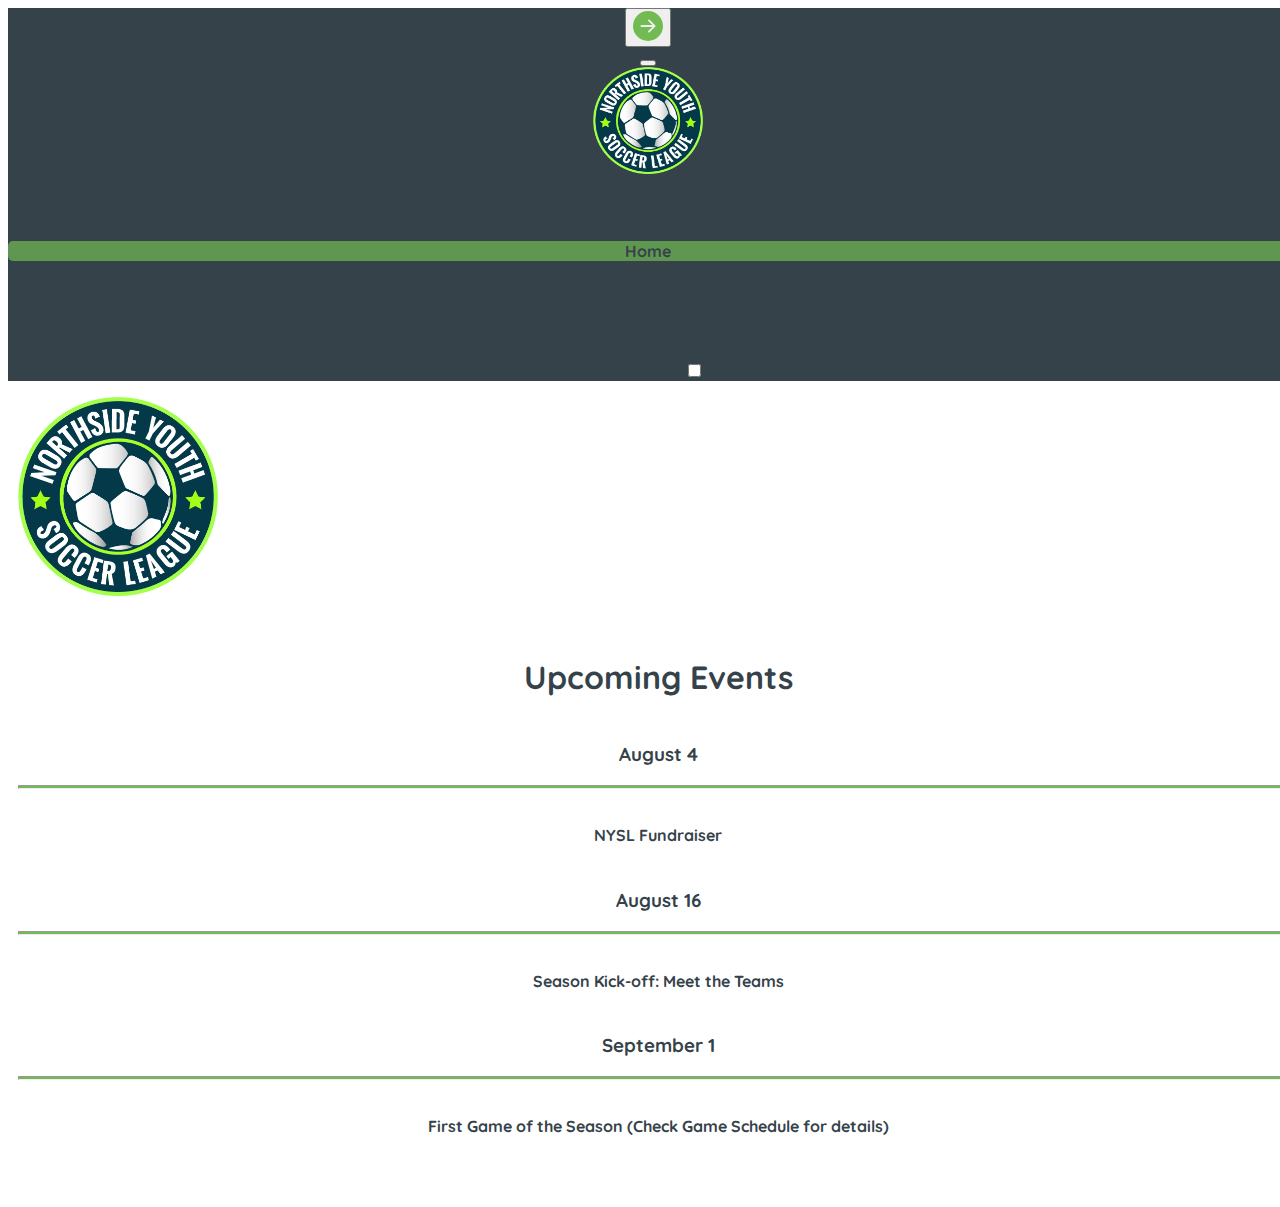
==== docs/index.html @ 81581d51 "Add files via upload" ====
<!DOCTYPE html>
<html lang="en">
<head>
  <meta charset="utf-8" />
  <meta name="author" content="Lee Knowlton" />
  <meta name="description" content="The NYSL Homepage" />
  <meta name="viewport" content="width=device-width, initial-scale=1.0">
  <title>NYSL Home - Northside Youth Soccer League</title>
  <link href="https://cdn.jsdelivr.net/npm/bootstrap@5.1.3/dist/css/bootstrap.min.css" rel="stylesheet" integrity="sha384-1BmE4kWBq78iYhFldvKuhfTAU6auU8tT94WrHftjDbrCEXSU1oBoqyl2QvZ6jIW3" crossorigin="anonymous">

  <link href="css/nysl_3.css" rel="stylesheet" type="text/css" />
</head>
	
<body>
  <div id="container">

    <nav class="navbar navbar-light bg-light">
      <div class="container-fluid">
        <button class="navbar-toggler" type="button" data-bs-toggle="offcanvas" data-bs-target="#offcanvasNavbar" aria-controls="offcanvasNavbar">
          <svg xmlns="http://www.w3.org/2000/svg" width="30" height="30" fill="#72bb53" class="bi bi-arrow-right-circle-fill" viewBox="0 0 16 16">
            <path d="M8 0a8 8 0 1 1 0 16A8 8 0 0 1 8 0zM4.5 7.5a.5.5 0 0 0 0 1h5.793l-2.147 2.146a.5.5 0 0 0 .708.708l3-3a.5.5 0 0 0 0-.708l-3-3a.5.5 0 1 0-.708.708L10.293 7.5H4.5z"/>
          </svg>
        </button>
        <div class="offcanvas offcanvas-start" tabindex="-1" id="offcanvasNavbar" aria-labelledby="offcanvasNavbarLabel">
          <div class="offcanvas-header">
            <button type="button" class="btn-close text-reset" data-bs-dismiss="offcanvas" aria-label="Close"></button>
          </div>
          <div class="offcanvas-body">
            
            <div class="img-name-nav">
              <img class="img-nav" src="./css/images/nysl_logo.png" alt="">
              <h4 class="p-2">Nombre</h4>
            </div>
            <ul class="navbar-nav me-auto mb-2 mb-lg-0">
                <li class="active-nav"> Home</li>
                <li><a href="about.html">About NYSL</a></li>
                <li><a href="registration.html">Registration</a></li>
                <li><a href="info.html">Game Information</a></li>
                <li><a href="rules.html">Rules</a></li>
                <li><a href="contact.html">Contact</a></li>
                <li><label> Dark Mode:
                  <input type="checkbox" class="checkbox" id="switch">
                  <span class="slider round"></span>  
              </label></li>
            </ul>
          </div>
        </div>
      </div>
    </nav>
    
    <div class="text-center d-flex align-items-center" id="bodycontent">
      <img src="./css/images/nysl_logo.png" class="logo" alt="">
      <div id="upcoming">
       
        <h1 class="titulo">Upcoming Events</h1>
        <h3 class="body-title"><br>August 4</h3>
        <hr>
        <p class="indent"><br>NYSL Fundraiser</p>
        
        <h3 class="body-title"><br> August 16</h3>
        <hr>
        <p class="indent"><br>Season Kick-off: Meet the Teams</p>
        
        <h3 class="body-title"><br>September 1</h3>
        <hr>
        <p class="indent"><br> First Game of the Season (Check Game Schedule for details)<br></p>
      </div>
    </div>
  </div>

  <script src="https://cdn.jsdelivr.net/npm/bootstrap@5.1.3/dist/js/bootstrap.bundle.min.js" integrity="sha384-ka7Sk0Gln4gmtz2MlQnikT1wXgYsOg+OMhuP+IlRH9sENBO0LRn5q+8nbTov4+1p" crossorigin="anonymous"></script>
  <script src="darkMode.js"></script>
</body>
</html>
---- docs/css/nysl_3.css ----
@import url('https://fonts.googleapis.com/css2?family=DM+Sans&family=Dancing+Script&family=Quicksand&display=swap');
@import url('https://fonts.googleapis.com/css2?family=Asap&family=DM+Sans&family=Dancing+Script&family=Quicksand&display=swap');

body{
  display: flex;
  min-height: 100vh;
  flex-direction: column;
}



#container{
  font-family: Quicksand;
  width: 100vw;
  height: 90vh;
  text-align: left;
  margin-left: 0;
  margin-right: auto;
  color: #35424a;
  font-weight: bold;
}

.logo
{
  width: 200px;
  height: 199px;
}

.titulo
{
  color: #35424a;
  font-weight: bold;
}

.btn-form
{
  background-color: #5cb85c;
  color: white;
}

.page-link
{
  background-color: #5cb85c;
  color: white;
}

.accordion-button 
{
  background-color: #5cb85c;
  color: white;
  margin: 12px 0px;
}

.modal-content
{
  background-color: black;
  text-align: center;
  font-weight: 5px;
  color: white;
}

.navbar
{
  text-align: center;
  background-color: #35424a;
}

.offcanvas
{
  width: 100%;
}

.input-form
{
  margin: 5px;
  padding: 2px;
  width: 100%;
}

hr  
{
  background-color: #72bb53;
  height: 2px !important;
  color: #72bb53;
  opacity: 100;
  margin-bottom: 5px;
}

#nav {
  position: fixed;
  height: 100vh;
  width: 10vw;
  padding: 0;
  top: 30%;
  line-height: 150%;
  z-index: 1;
  background: white;
  color: black;
  font-family: Asap;
  text-align: center;
}

.carousel-item
{
  margin-bottom: 25px;
}

.img-nav
{
  width: 110px;
  height: 107px;
}

.img-right
{
  width: 52px;
  height: 50px;
}

ul
{
  padding: 0;
}

.email
{
  color: rgba(0, 89, 255, 0.904);
}

#carousel-calendar
{
  height: 70vh;
}

.offcanvas-body
{
  height: 100%;
}

.navbar-nav
{
  height: 80%;
 display: flex;
 flex-direction: column;
 justify-content: space-evenly;
}

.navbar-nav li a 
{
  padding: 10px;
  /* text-align: left; */
  color: #35424a; 
  text-decoration: none;
}

.pagination
{
  display: flex;
  justify-content: space-evenly;
  margin-top: auto;
}

.navigation 
{
  width: 100%;
  margin-top: auto;
}

.active-pagination .page-link
{
  background-color: #35424a;
}

.active-nav
{
  background-color: #72bb53;
  border-radius: 5px;
  opacity: 70%;
  font-weight: bold;
}

.btn-form
{
  width: 40%;
  margin: 20px 10px;
  font-weight: bold;
  color: #35424a;
  background-color: white;
  border: #5cb85c 2px solid;

}

#bodycontent{
  display: flex;
  flex-direction: column;
  padding: 0px 10px; 
  width: 100%;
  height: 100%;
  text-align: center;
}

#form-container
{
  min-height: 670px;
  display: flex;
  flex-direction: column;
  justify-content: space-evenly;
  align-items: center;
}


.contract p
{
  font-size: 15px;
}


#infotable th{
  text-decoration: underline;
  border: #72bb53 solid 1px;
  padding-top: 1em; 
}

#infotable td{
  text-align: center;
  border: #72bb53 solid 1px;
}

#titlecenter{
  text-align: center;
}

#upcoming 
{
  text-align: center;
  margin-top: 40px;
}

iframe{
  border: 0;
  overflow: hidden;
  margin: 0;
}

#infotable h3, #rules h3{
  display: inline-block;
  margin-top: 1em;
  margin-bottom: 0;
  font-size: 1em;
}

table
{
  width: 100%;
  margin: 15px 0px;
}

#gamelocations td{
  padding: 2em;
}

legend{
  font-weight: bold;
}

fieldset{
  margin: 2em 0;
}

fieldset label{
  padding-left: 2em;
}

.impinfo{
  font-weight: bold;
  font-size:  .95em;
  padding: 0em;
}

.note{
  font-weight: normal;
  font-size: 1.0em;
}

.uniformchoice, .contract{
  font-size: .8em;
}

.announcement{
font-style: italic; 
text-decoration: underline;
}

fieldset{
  border:solid 1px green;
}

form h3{
  font-size: 1em;
  font-weight: bold;
  text-decoration: underline;
}

.form-control{
  /* padding:4px; */
  width: 100%;
  border:solid 1px green;
  margin: 20px 0px 20px 0px;
}

.inputs-texts
{
  width: 100%;
}

.carousel
{
  height: 90%;
}

.body-title
{
  font-weight: bold;
}

.light
{
    background-color: white !important;
    color: black !important;
}
.dark
{
    background-color: black !important;
    color: white !important;
}
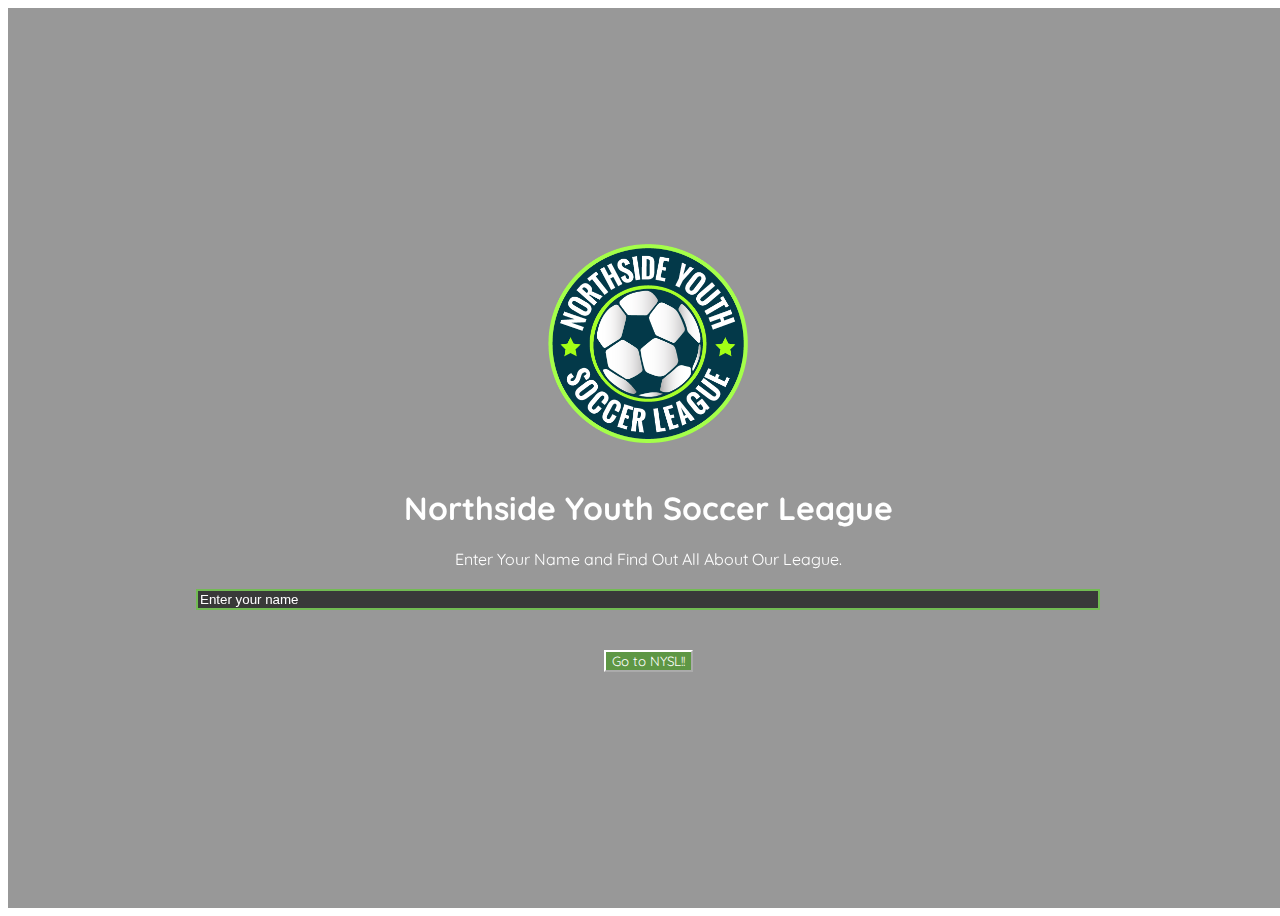
==== commit 6d7e6fa3: "Add files via upload" ====
--- a/docs/index.html
+++ b/docs/index.html
@@ -1,74 +1,43 @@
 <!DOCTYPE html>
 <html lang="en">
 <head>
-  <meta charset="utf-8" />
-  <meta name="author" content="Lee Knowlton" />
-  <meta name="description" content="The NYSL Homepage" />
-  <meta name="viewport" content="width=device-width, initial-scale=1.0">
-  <title>NYSL Home - Northside Youth Soccer League</title>
+    <meta charset="UTF-8">
+    <meta http-equiv="X-UA-Compatible" content="IE=edge">
+    <meta name="viewport" content="width=device-width, initial-scale=1.0">
+    <title>Document</title> 
   <link href="https://cdn.jsdelivr.net/npm/bootstrap@5.1.3/dist/css/bootstrap.min.css" rel="stylesheet" integrity="sha384-1BmE4kWBq78iYhFldvKuhfTAU6auU8tT94WrHftjDbrCEXSU1oBoqyl2QvZ6jIW3" crossorigin="anonymous">
+    <link rel="stylesheet" href="./css/nysl_3.css">
+    <link rel="shortcut icon" href="./css/images/nysl_logo.png" type="image/x-icon">
+</head>
+<body>
+    <div class="capa"></div>
+    <video id="videoBG" autoplay muted loop>
+        <source src="./video/video-background.mp4" type="video/mp4">
+    </video>
 
-  <link href="css/nysl_3.css" rel="stylesheet" type="text/css" />
-</head>
-	
-<body>
-  <div id="container">
+    <div id="welcome-container">
+        <div>
+            <img src="./css/images/nysl_logo.png" class="logo" id="logo-welcome">
 
-    <nav class="navbar navbar-light bg-light">
-      <div class="container-fluid">
-        <button class="navbar-toggler" type="button" data-bs-toggle="offcanvas" data-bs-target="#offcanvasNavbar" aria-controls="offcanvasNavbar">
-          <svg xmlns="http://www.w3.org/2000/svg" width="30" height="30" fill="#72bb53" class="bi bi-arrow-right-circle-fill" viewBox="0 0 16 16">
-            <path d="M8 0a8 8 0 1 1 0 16A8 8 0 0 1 8 0zM4.5 7.5a.5.5 0 0 0 0 1h5.793l-2.147 2.146a.5.5 0 0 0 .708.708l3-3a.5.5 0 0 0 0-.708l-3-3a.5.5 0 1 0-.708.708L10.293 7.5H4.5z"/>
-          </svg>
-        </button>
-        <div class="offcanvas offcanvas-start" tabindex="-1" id="offcanvasNavbar" aria-labelledby="offcanvasNavbarLabel">
-          <div class="offcanvas-header">
-            <button type="button" class="btn-close text-reset" data-bs-dismiss="offcanvas" aria-label="Close"></button>
-          </div>
-          <div class="offcanvas-body">
+        </div> 
+        <br>  
+        <div>
             
-            <div class="img-name-nav">
-              <img class="img-nav" src="./css/images/nysl_logo.png" alt="">
-              <h4 class="p-2">Nombre</h4>
-            </div>
-            <ul class="navbar-nav me-auto mb-2 mb-lg-0">
-                <li class="active-nav"> Home</li>
-                <li><a href="about.html">About NYSL</a></li>
-                <li><a href="registration.html">Registration</a></li>
-                <li><a href="info.html">Game Information</a></li>
-                <li><a href="rules.html">Rules</a></li>
-                <li><a href="contact.html">Contact</a></li>
-                <li><label> Dark Mode:
-                  <input type="checkbox" class="checkbox" id="switch">
-                  <span class="slider round"></span>  
-              </label></li>
-            </ul>
-          </div>
+            <h1>
+                Northside Youth Soccer League
+            </h1>
+            <form action="home.html" onsubmit="cargaNombre(event)">    
+                <label class="m-2" for="loadName"> Enter Your Name and Find Out All About Our League. </label>
+                  <div class="input-group flex-nowrap">
+                    <input type="text" class="form-control" autocomplete="off" id="inpName" placeholder="Enter your name">
+                   </div>
+                <br>
+                <button class="btn btn-success" for="inpName" type="submit">Go to NYSL!!</button>             
+            </form>
         </div>
-      </div>
-    </nav>
-    
-    <div class="text-center d-flex align-items-center" id="bodycontent">
-      <img src="./css/images/nysl_logo.png" class="logo" alt="">
-      <div id="upcoming">
-       
-        <h1 class="titulo">Upcoming Events</h1>
-        <h3 class="body-title"><br>August 4</h3>
-        <hr>
-        <p class="indent"><br>NYSL Fundraiser</p>
-        
-        <h3 class="body-title"><br> August 16</h3>
-        <hr>
-        <p class="indent"><br>Season Kick-off: Meet the Teams</p>
-        
-        <h3 class="body-title"><br>September 1</h3>
-        <hr>
-        <p class="indent"><br> First Game of the Season (Check Game Schedule for details)<br></p>
-      </div>
+
     </div>
-  </div>
 
-  <script src="https://cdn.jsdelivr.net/npm/bootstrap@5.1.3/dist/js/bootstrap.bundle.min.js" integrity="sha384-ka7Sk0Gln4gmtz2MlQnikT1wXgYsOg+OMhuP+IlRH9sENBO0LRn5q+8nbTov4+1p" crossorigin="anonymous"></script>
-  <script src="darkMode.js"></script>
+<script src="https://cdn.jsdelivr.net/npm/bootstrap@5.1.3/dist/js/bootstrap.bundle.min.js" integrity="sha384-ka7Sk0Gln4gmtz2MlQnikT1wXgYsOg+OMhuP+IlRH9sENBO0LRn5q+8nbTov4+1p" crossorigin="anonymous"></script>
 </body>
 </html>--- a/docs/css/nysl_3.css
+++ b/docs/css/nysl_3.css
@@ -2,12 +2,30 @@
 @import url('https://fonts.googleapis.com/css2?family=Asap&family=DM+Sans&family=Dancing+Script&family=Quicksand&display=swap');
 
 body{
+  font-family: Quicksand;
   display: flex;
   min-height: 100vh;
   flex-direction: column;
-}
-
-
+  color: #35424a;
+}
+
+.navbar-nav li
+{
+  display: flex;
+  justify-content: center;
+  height: 40px;
+  align-items: center;
+}
+
+.progressbar-completo
+{
+  background-color: #72bb53;
+}
+
+.progressbar-restante
+{
+  background-color: #35424a;
+}
 
 #container{
   font-family: Quicksand;
@@ -34,19 +52,19 @@
 
 .btn-form
 {
-  background-color: #5cb85c;
+  background-color: #72bb53;
   color: white;
 }
 
 .page-link
 {
-  background-color: #5cb85c;
+  background-color: #72bb53;
   color: white;
 }
 
 .accordion-button 
 {
-  background-color: #5cb85c;
+  background-color: #72bb53;
   color: white;
   margin: 12px 0px;
 }
@@ -115,11 +133,28 @@
 {
   width: 52px;
   height: 50px;
-}
+  animation-name: rotacion;
+  animation-duration: 3s;
+  animation-delay: 0ms;
+  animation-iteration-count: infinite;
+
+}
+
+@keyframes rotacion 
+{ 
+  /* 50% {	transform:rotateY(180deg);} */
+  100% {transform:rotateY(360deg);}
+}
+
 
 ul
 {
   padding: 0;
+}
+
+li
+{
+  list-style:none;
 }
 
 .email
@@ -147,10 +182,12 @@
 
 .navbar-nav li a 
 {
-  padding: 10px;
+  /* padding: 10px; */
   /* text-align: left; */
   color: #35424a; 
   text-decoration: none;
+  width: 100%;
+  height: 100%;
 }
 
 .pagination
@@ -186,13 +223,12 @@
   font-weight: bold;
   color: #35424a;
   background-color: white;
-  border: #5cb85c 2px solid;
-
+  border: #72bb53 2px solid;
 }
 
 #bodycontent{
   display: flex;
-  flex-direction: column;
+  flex-direction: column; 
   padding: 0px 10px; 
   width: 100%;
   height: 100%;
@@ -208,20 +244,24 @@
   align-items: center;
 }
 
+.contract
+{
+  text-align: justify;
+  padding: 5px;
+}
 
 .contract p
 {
   font-size: 15px;
 }
 
-
-#infotable th{
+th{
   text-decoration: underline;
   border: #72bb53 solid 1px;
   padding-top: 1em; 
 }
 
-#infotable td{
+td{
   text-align: center;
   border: #72bb53 solid 1px;
 }
@@ -240,6 +280,11 @@
   border: 0;
   overflow: hidden;
   margin: 0;
+}
+
+#rules 
+{
+  text-align: justify;
 }
 
 #infotable h3, #rules h3{
@@ -292,7 +337,7 @@
 }
 
 fieldset{
-  border:solid 1px green;
+  border:solid 1px #72bb53;
 }
 
 form h3{
@@ -304,7 +349,7 @@
 .form-control{
   /* padding:4px; */
   width: 100%;
-  border:solid 1px green;
+  border:solid 1px #72bb53;
   margin: 20px 0px 20px 0px;
 }
 
@@ -332,4 +377,185 @@
 {
     background-color: black !important;
     color: white !important;
-}+}
+
+.btn-volver
+{
+  text-decoration: none;
+  text-align: center;
+    background-color: #72bb53;
+    color: white;
+    font-weight: bold;
+    padding: 1px 6px;
+    border-width: 2px;
+    border-radius: 5px;
+    border: solid 2px green
+}
+
+.btn-form-modal
+{
+  width: 40%;
+  margin: 20px 10px;
+  font-weight: bold;
+  color: white;
+  background-color: black;
+  border: #72bb53 2px solid;
+}
+
+.btn-form-modal-close
+{
+  width: 40%;
+  margin: 20px 10px;
+  font-weight: bold;
+  color: white;
+  background-color: black;
+  border: rgb(179, 48, 48) 2px solid;
+}
+
+#videoBG {
+  position:fixed;
+  z-index: -100;
+  /* margin: -8px; */
+}
+@media (min-aspect-ratio: 16/9) {
+  #videoBG {
+      width:100%;
+      height: auto;
+  }
+}
+@media (max-aspect-ratio: 16/9) {
+  #videoBG { 
+      width:auto;
+      height: 100%;
+  }
+}
+
+@media (max-width: 767px) {
+  #videoBG {
+    position:fixed;
+    width:auto;
+    height: 100%;
+    z-index: -100;
+    /* margin: -8px; */
+  }
+}
+
+.capa {
+  position:absolute;
+  top:0;
+  left:0;
+  width:100%;
+  height:100%;
+  background:#ffffff21;
+  opacity: 0.5;
+  mix-blend-mode: overlay;
+  z-index: -10;
+}
+
+#welcome-container
+{
+  font-family: Quicksand;
+  color: white;
+  /* font-weight: bold; */
+  /* margin: -8px; */
+  background:#00000067;
+  width: 100vw;
+  height: 100vh;
+  display: flex;
+  flex-direction: column;
+  text-align: center;
+  align-items: center;
+  justify-content: center;
+}
+
+#welcome-container input
+{
+  width: 70vw;
+}
+
+#inpName
+{
+  border: #72bb53 solid 2px;
+  background-color: rgba(0, 0, 0, 0.623);
+  color: white;
+}
+
+#inpName::placeholder
+{
+  color: white;
+}
+
+.btn-success
+{
+  background-color: #5e9745;
+  border-color: white;
+  font-family: Quicksand;
+  color: white;
+  /* font-weight: bold; */
+}
+#welcome-container h1
+{
+  font-family: Quicksand;
+  color: white;
+  font-weight: bold;
+}
+
+.renglon
+{
+  display: flex;
+  justify-content: space-evenly;
+}
+
+/* From cssbuttons.io by @adamgiebl */
+/* The switch - the box around the slider */
+.switch {
+  font-size: 15px;
+  position: relative;
+  display: inline-block;
+  width: 3.5em;
+  height: 2em;
+ }
+ 
+ /* Hide default HTML checkbox */
+ .switch input {
+  opacity: 0;
+  width: 0;
+  height: 0;
+ }
+ 
+ /* The slider */
+ .slider {
+  position: absolute;
+  cursor: pointer;
+  top: 0;
+  left: 0;
+  right: 0;
+  bottom: 0;
+  background-color: #35424a;
+  transition: .4s;
+  border-radius: 25px;
+ }
+ 
+ .slider:before {
+  position: absolute;
+  content: "";
+  height: 1.4em;
+  width: 1.4em;
+  border-radius: 20px;
+  left: 0.3em;
+  bottom: 0.3em;
+  background-color: white;
+  transition: .4s;
+ }
+ 
+ input:checked + .slider {
+  background-color: #72bb53;
+ }
+ 
+ input:focus + .slider {
+  box-shadow: 0 0 1px #72bb53;
+ }
+ 
+ input:checked + .slider:before {
+  transform: translateX(1.5em);
+ }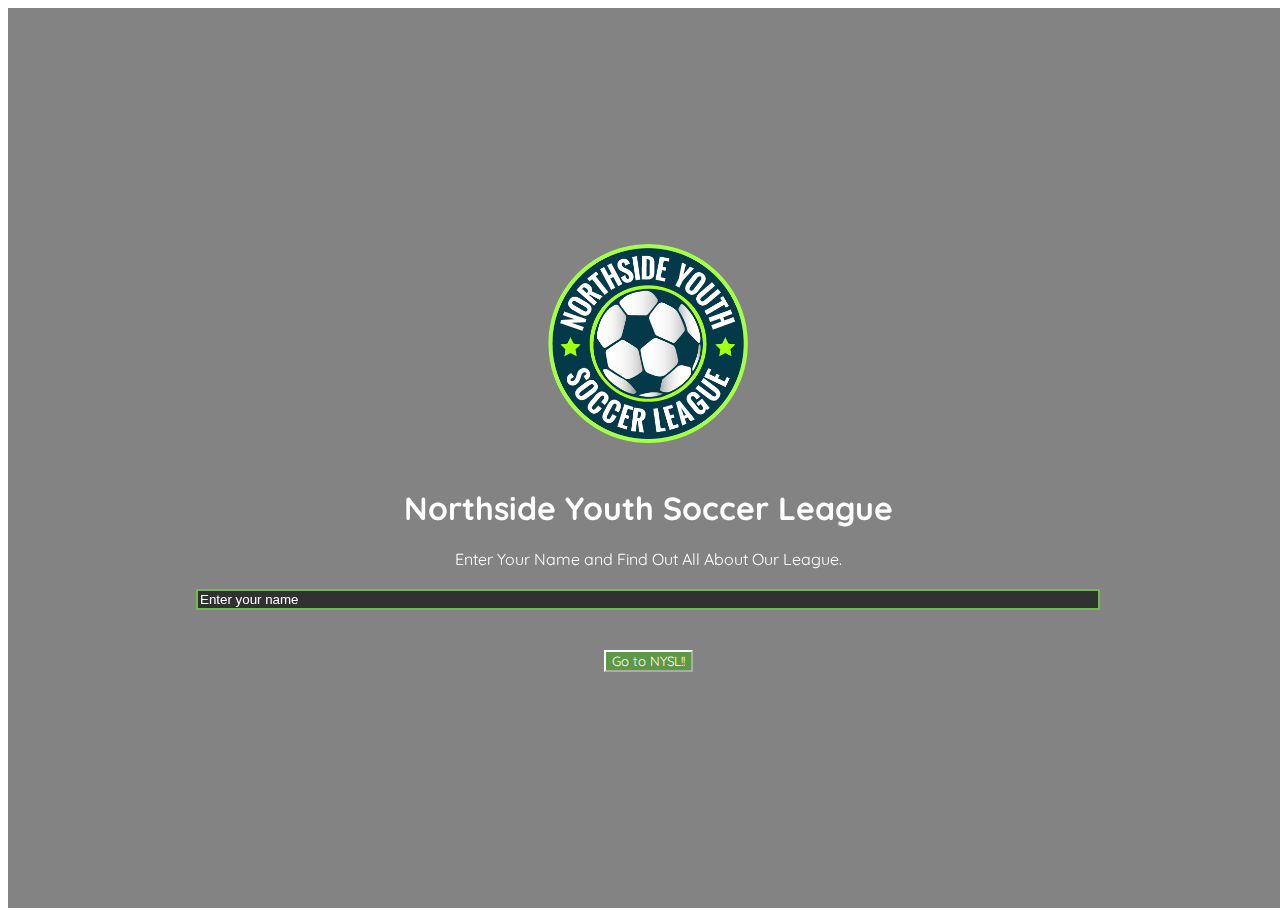
==== commit 29b827d4: "Add files via upload" ====
--- a/docs/index.html
+++ b/docs/index.html
@@ -4,8 +4,8 @@
     <meta charset="UTF-8">
     <meta http-equiv="X-UA-Compatible" content="IE=edge">
     <meta name="viewport" content="width=device-width, initial-scale=1.0">
-    <title>Document</title> 
-  <link href="https://cdn.jsdelivr.net/npm/bootstrap@5.1.3/dist/css/bootstrap.min.css" rel="stylesheet" integrity="sha384-1BmE4kWBq78iYhFldvKuhfTAU6auU8tT94WrHftjDbrCEXSU1oBoqyl2QvZ6jIW3" crossorigin="anonymous">
+    <title>Welcome</title> 
+    <link href="https://cdn.jsdelivr.net/npm/bootstrap@5.1.3/dist/css/bootstrap.min.css" rel="stylesheet" integrity="sha384-1BmE4kWBq78iYhFldvKuhfTAU6auU8tT94WrHftjDbrCEXSU1oBoqyl2QvZ6jIW3" crossorigin="anonymous">
     <link rel="stylesheet" href="./css/nysl_3.css">
     <link rel="shortcut icon" href="./css/images/nysl_logo.png" type="image/x-icon">
 </head>
@@ -39,5 +39,6 @@
     </div>
 
 <script src="https://cdn.jsdelivr.net/npm/bootstrap@5.1.3/dist/js/bootstrap.bundle.min.js" integrity="sha384-ka7Sk0Gln4gmtz2MlQnikT1wXgYsOg+OMhuP+IlRH9sENBO0LRn5q+8nbTov4+1p" crossorigin="anonymous"></script>
+<script src="main.js"></script>
 </body>
 </html>--- a/docs/css/nysl_3.css
+++ b/docs/css/nysl_3.css
@@ -104,20 +104,6 @@
   margin-bottom: 5px;
 }
 
-#nav {
-  position: fixed;
-  height: 100vh;
-  width: 10vw;
-  padding: 0;
-  top: 30%;
-  line-height: 150%;
-  z-index: 1;
-  background: white;
-  color: black;
-  font-family: Asap;
-  text-align: center;
-}
-
 .carousel-item
 {
   margin-bottom: 25px;
@@ -413,31 +399,14 @@
 }
 
 #videoBG {
-  position:fixed;
+  top: 0;
+  left: 0;
+  width: 100%;
+  height: 100%;
+  display: block;
+  object-fit: cover;
+  position:absolute;
   z-index: -100;
-  /* margin: -8px; */
-}
-@media (min-aspect-ratio: 16/9) {
-  #videoBG {
-      width:100%;
-      height: auto;
-  }
-}
-@media (max-aspect-ratio: 16/9) {
-  #videoBG { 
-      width:auto;
-      height: 100%;
-  }
-}
-
-@media (max-width: 767px) {
-  #videoBG {
-    position:fixed;
-    width:auto;
-    height: 100%;
-    z-index: -100;
-    /* margin: -8px; */
-  }
 }
 
 .capa {
@@ -456,9 +425,7 @@
 {
   font-family: Quicksand;
   color: white;
-  /* font-weight: bold; */
-  /* margin: -8px; */
-  background:#00000067;
+  background:#0000007c;
   width: 100vw;
   height: 100vh;
   display: flex;
